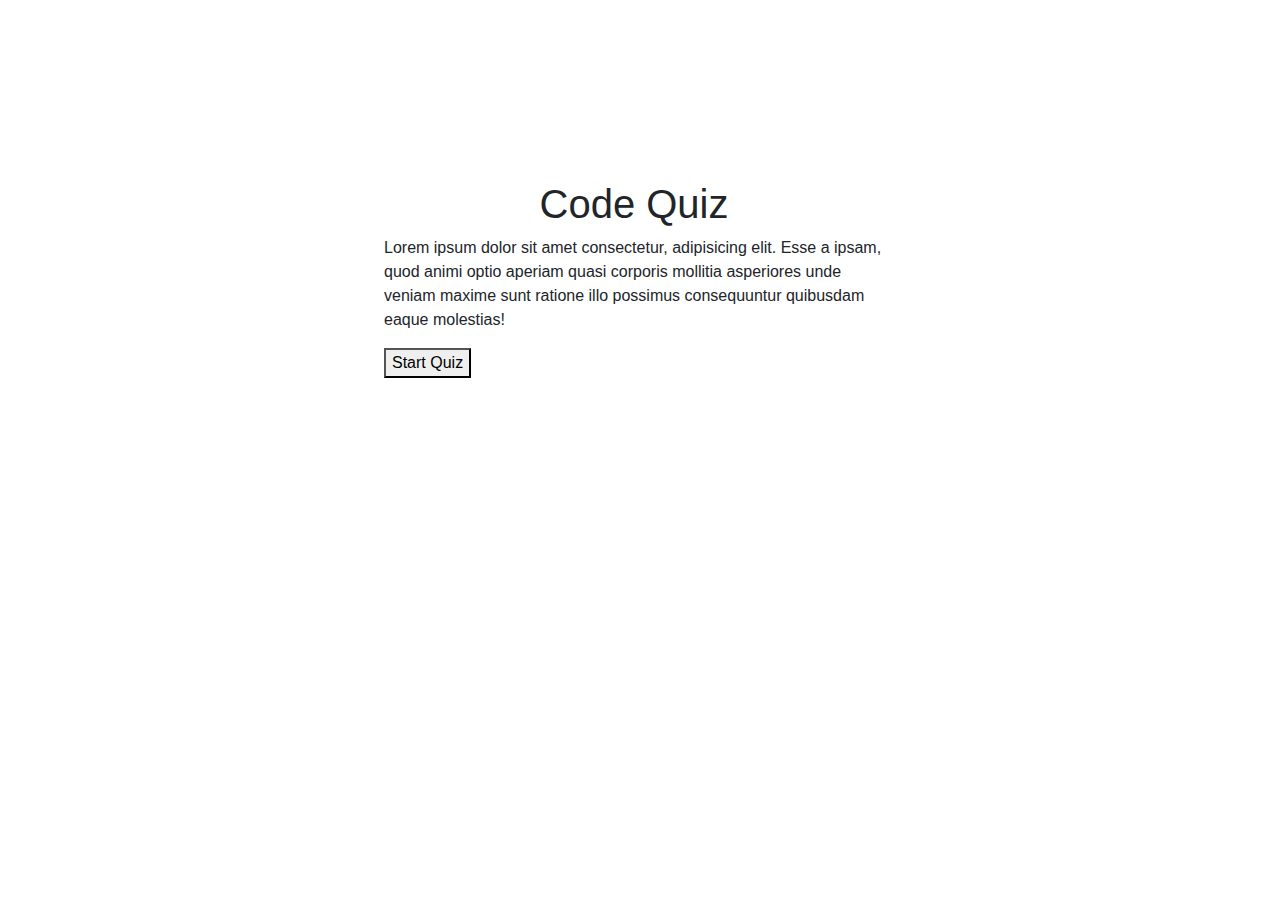
==== index.html @ 8e32cd53 "more changes" ====
<!doctype html>
<html lang="en">
  <head>
    <title>Title</title>
    <!-- Required meta tags -->
    <link rel="stylesheet" type="text/css" href="style.css">
    <meta charset="utf-8">
    <meta name="viewport" content="width=device-width, initial-scale=1, shrink-to-fit=no">

    <!-- Bootstrap CSS -->
    <link rel="stylesheet" href="https://stackpath.bootstrapcdn.com/bootstrap/4.3.1/css/bootstrap.min.css" integrity="sha384-ggOyR0iXCbMQv3Xipma34MD+dH/1fQ784/j6cY/iJTQUOhcWr7x9JvoRxT2MZw1T" crossorigin="anonymous">
  </head>
  <body>
    <h2 class="time"></h2>
    <div id="wrapper">
        <div id="start-screen" class="start">
            
            <h1>Code Quiz</h1>
            <p>Lorem ipsum dolor sit amet consectetur, adipisicing elit. Esse a ipsam, quod animi optio aperiam quasi
                corporis mollitia asperiores unde veniam maxime sunt ratione illo possimus consequuntur quibusdam eaque
                molestias!</p>
            <button id="start_button">Start Quiz</button>
            <div id="questions" class="hide">
                <p>Hello there</p>
                <h2 id="question-title"></h2>
                <div id="choices" class="choices"></div>
            </div>
        </div>
    </div>
 
    <!-- Optional JavaScript -->
    <script src= "questions.js"></script>
    <script src= "logic.js"></script>
    <!-- jQuery first, then Popper.js, then Bootstrap JS -->
    <script src="https://code.jquery.com/jquery-3.3.1.slim.min.js" integrity="sha384-q8i/X+965DzO0rT7abK41JStQIAqVgRVzpbzo5smXKp4YfRvH+8abtTE1Pi6jizo" crossorigin="anonymous"></script>
    <script src="https://cdnjs.cloudflare.com/ajax/libs/popper.js/1.14.7/umd/popper.min.js" integrity="sha384-UO2eT0CpHqdSJQ6hJty5KVphtPhzWj9WO1clHTMGa3JDZwrnQq4sF86dIHNDz0W1" crossorigin="anonymous"></script>
    <script src="https://stackpath.bootstrapcdn.com/bootstrap/4.3.1/js/bootstrap.min.js" integrity="sha384-JjSmVgyd0p3pXB1rRibZUAYoIIy6OrQ6VrjIEaFf/nJGzIxFDsf4x0xIM+B07jRM" crossorigin="anonymous"></script>
  </body>
</html>
---- style.css ----
#wrapper{
    position: absolute;
    left: 30%;
    top: 20%;
    width: 500px;
    height: 500px;
    order: 1px solid rgb(17, 17, 88);
}
h1 {
    text-align: center;
}
.hide{
    display: none;
}

body {
    background-color: blue;
}
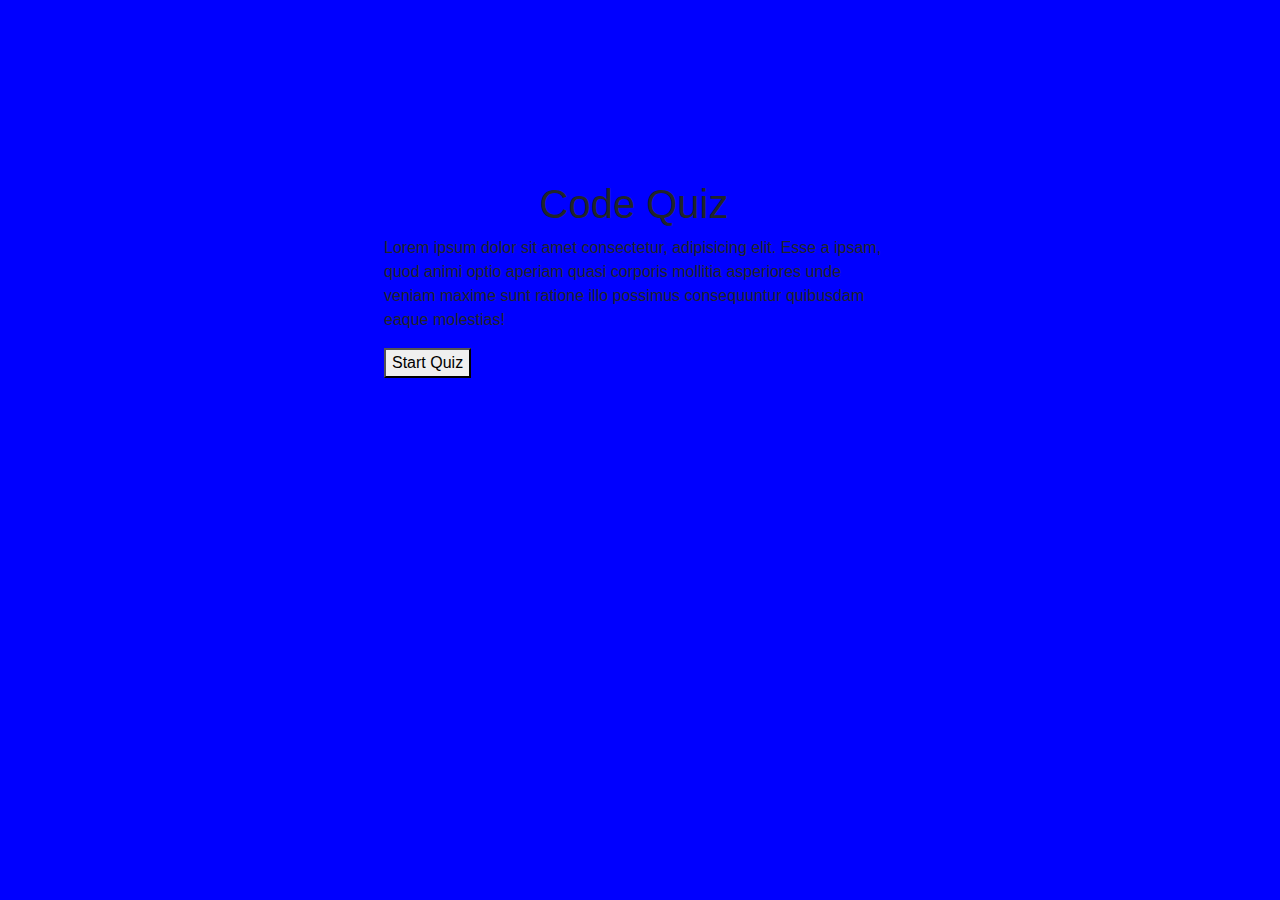
==== commit c68ccbf6: "changed css link" ====
--- a/index.html
+++ b/index.html
@@ -3,12 +3,13 @@
   <head>
     <title>Title</title>
     <!-- Required meta tags -->
-    <link rel="stylesheet" type="text/css" href="style.css">
+    
     <meta charset="utf-8">
     <meta name="viewport" content="width=device-width, initial-scale=1, shrink-to-fit=no">
 
     <!-- Bootstrap CSS -->
     <link rel="stylesheet" href="https://stackpath.bootstrapcdn.com/bootstrap/4.3.1/css/bootstrap.min.css" integrity="sha384-ggOyR0iXCbMQv3Xipma34MD+dH/1fQ784/j6cY/iJTQUOhcWr7x9JvoRxT2MZw1T" crossorigin="anonymous">
+    <link rel="stylesheet" type="text/css" href="style.css">
   </head>
   <body>
     <h2 class="time"></h2>
--- a/style.css
+++ b/style.css
@@ -1,3 +1,7 @@
+body {
+    background-color: blue;
+}
+
 #wrapper{
     position: absolute;
     left: 30%;
@@ -12,7 +16,3 @@
 .hide{
     display: none;
 }
-
-body {
-    background-color: blue;
-}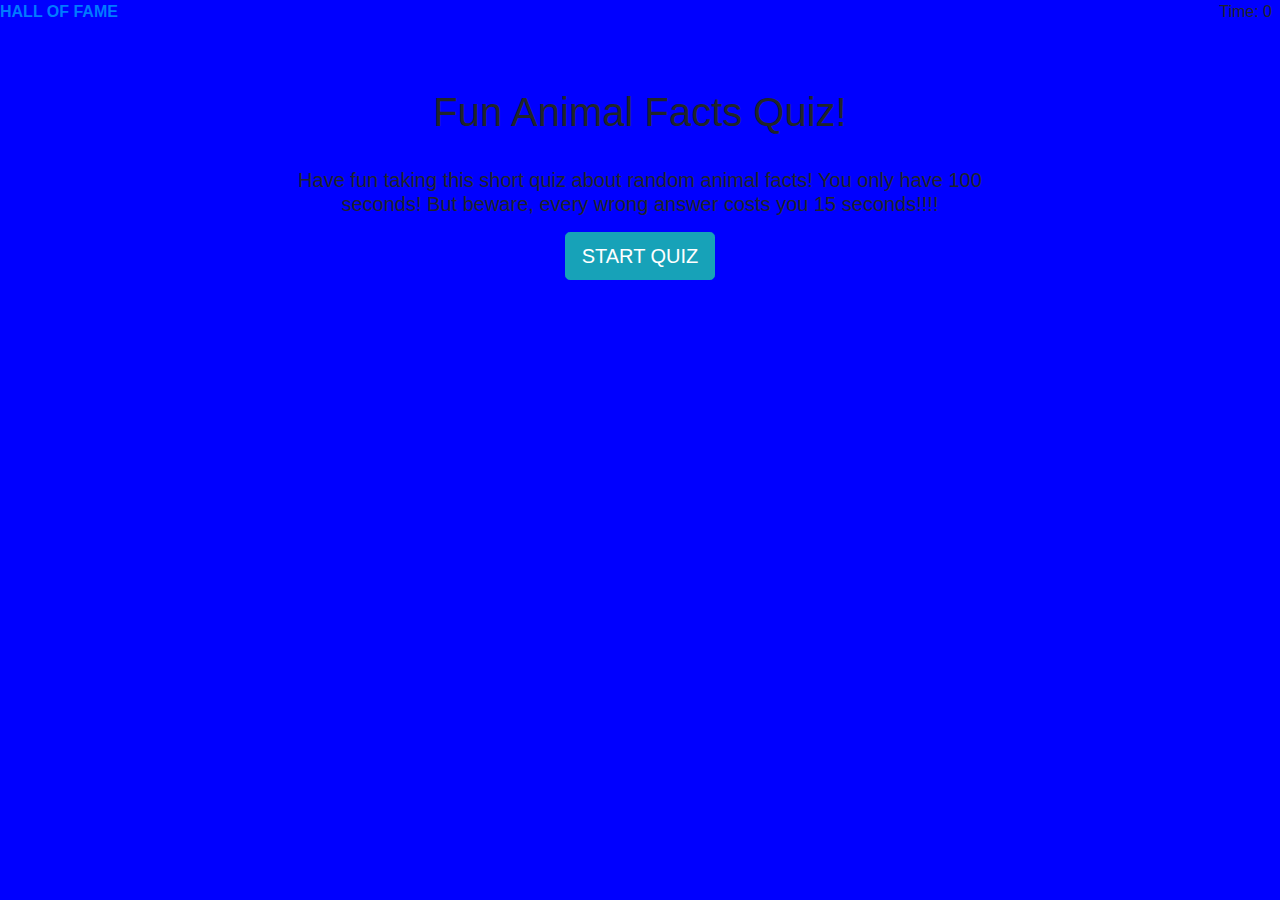
==== commit 3e813ea8: "more fixes" ====
--- a/index.html
+++ b/index.html
@@ -12,22 +12,54 @@
     <link rel="stylesheet" type="text/css" href="style.css">
   </head>
   <body>
-    <h2 class="time"></h2>
-    <div id="wrapper">
-        <div id="start-screen" class="start">
-            
-            <h1>Code Quiz</h1>
-            <p>Lorem ipsum dolor sit amet consectetur, adipisicing elit. Esse a ipsam, quod animi optio aperiam quasi
-                corporis mollitia asperiores unde veniam maxime sunt ratione illo possimus consequuntur quibusdam eaque
-                molestias!</p>
-            <button id="start_button">Start Quiz</button>
-            <div id="questions" class="hide">
-                <p>Hello there</p>
-                <h2 id="question-title"></h2>
-                <div id="choices" class="choices"></div>
+    <header>
+        <strong><a href="highscores.html">HALL OF FAME</a></strong>
+        <span id="timer" class="float-right mr-2">Time: 0</span>
+    </header>
+
+    <!-- Home Screen -->
+    <div class="container mt-5" id="start_page">
+        <div class="row justify-content-center mt-5 pt-3 pb-3">
+            <div class="col-10 col-lg-8 text-center">
+                <h1>Fun Animal Facts Quiz!</h1><br>
+                <h5><p>Have fun taking this short quiz about random animal facts! 
+                  You only have 100 seconds! But beware, every wrong answer costs you 15 seconds!!!! <br></h5>
+                <button type="button" id="startBtn" class="btn btn-info btn-lg">START QUIZ</button>
             </div>
         </div>
     </div>
+
+    <!-- Q&A -->
+    <div class="container mt-5 d-none" id="question_list">
+        <div class="row justify-content-center mt-5 pt-3 pb-3">
+            <div class="col-10 col-lg-8" id="QA-block">
+                <h3 id="questions" class="mb-4">QUESTION</h3>
+                <ul id="answers" class="list-unstyled">
+                    <li class="answerChoice">A) </li>
+                    <li class="answerChoice">B) </li>
+                    <li class="answerChoice">C) </li>
+                    <li class="answerChoice">D) </li>
+                </ul>
+                <p class="feedback"></p>
+            </div>
+        </div>
+    </div>
+
+    <!-- Finished Screen -->
+    <div class="container mt-5 d-none" id="submit-score">
+        <div class="row justify-content-center mt-5 pt-3 pb-3">
+            <div class="col-10 col-lg-8">
+                <h2>Finished!</h2>
+                <p id="user-score"> </p>
+                <form class="form-group">
+                    <label for="new-score">Enter your name: </label>
+                    <input type="text" id="userName">
+                    <button type="button" class="btn btn-info btn-sm submitBtn">Join Hall Of Fame</button>
+                </form>
+            </div>
+        </div>
+    </div>
+
  
     <!-- Optional JavaScript -->
     <script src= "questions.js"></script>
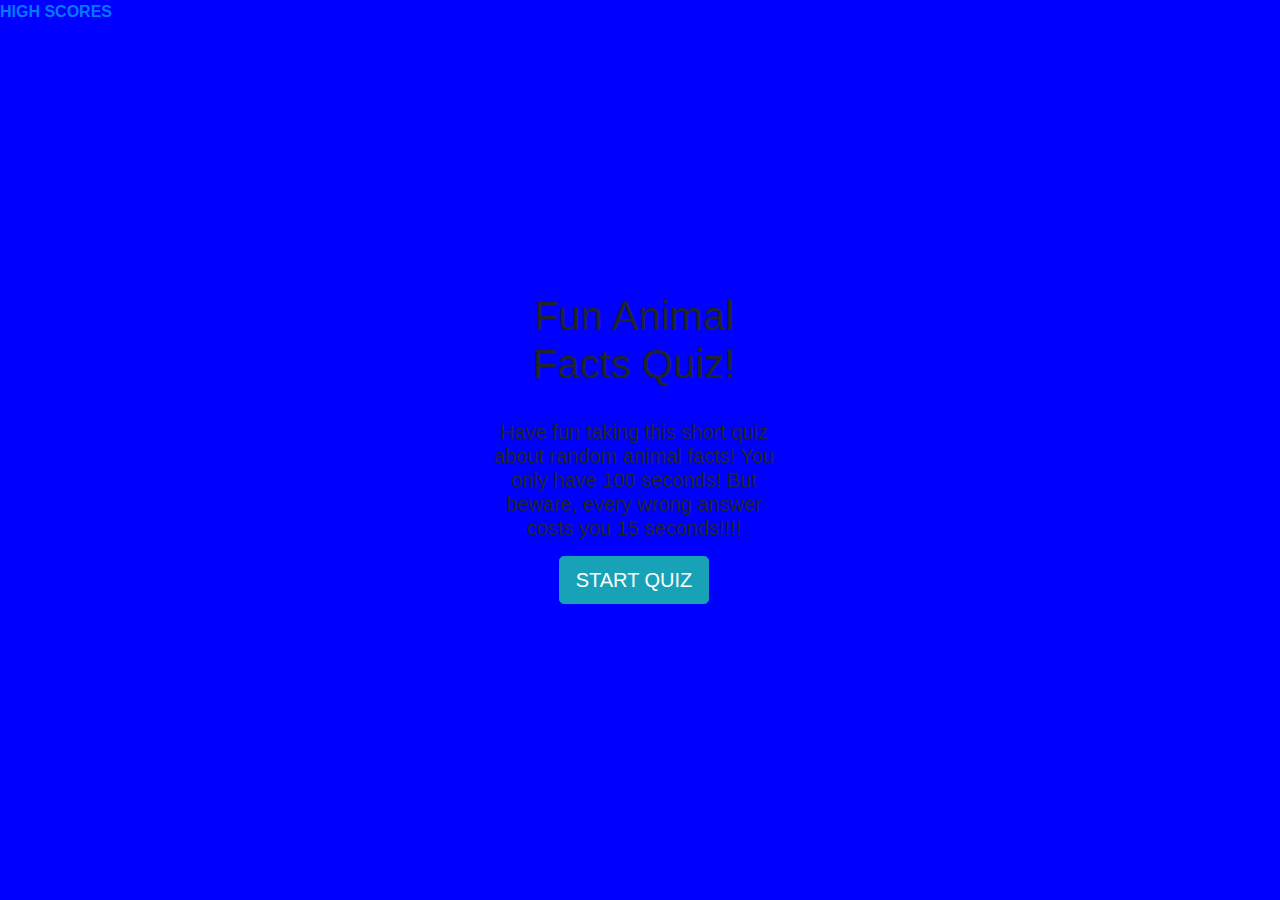
==== commit 3c3768d9: "more changes" ====
--- a/index.html
+++ b/index.html
@@ -13,8 +13,8 @@
   </head>
   <body>
     <header>
-        <strong><a href="highscores.html">HALL OF FAME</a></strong>
-        <span id="timer" class="float-right mr-2">Time: 0</span>
+        <strong><a href="highscore.html">HIGH SCORES</a></strong>
+        <span id="time" class="float-right mr-2"></span>
     </header>
 
     <!-- Home Screen -->
@@ -24,14 +24,14 @@
                 <h1>Fun Animal Facts Quiz!</h1><br>
                 <h5><p>Have fun taking this short quiz about random animal facts! 
                   You only have 100 seconds! But beware, every wrong answer costs you 15 seconds!!!! <br></h5>
-                <button type="button" id="startBtn" class="btn btn-info btn-lg">START QUIZ</button>
+                <button type="button" id="startButton" class="btn btn-info btn-lg">START QUIZ</button>
             </div>
         </div>
     </div>
 
     <!-- Q&A -->
     <div class="container mt-5 d-none" id="question_list">
-        <div class="row justify-content-center mt-5 pt-3 pb-3">
+        <div class="row justify-content-center">
             <div class="col-10 col-lg-8" id="QA-block">
                 <h3 id="questions" class="mb-4">QUESTION</h3>
                 <ul id="answers" class="list-unstyled">
@@ -49,16 +49,18 @@
     <div class="container mt-5 d-none" id="submit-score">
         <div class="row justify-content-center mt-5 pt-3 pb-3">
             <div class="col-10 col-lg-8">
-                <h2>Finished!</h2>
+                <h2>All Done!</h2>
                 <p id="user-score"> </p>
                 <form class="form-group">
-                    <label for="new-score">Enter your name: </label>
+                    <label for="new-score">Please enter your name: </label>
                     <input type="text" id="userName">
-                    <button type="button" class="btn btn-info btn-sm submitBtn">Join Hall Of Fame</button>
+                    <button type="button" class="btn btn-info btn-sm submitBtn">Submit your Score</button>
                 </form>
             </div>
         </div>
     </div>
+   
+
 
  
     <!-- Optional JavaScript -->
--- a/style.css
+++ b/style.css
@@ -2,7 +2,7 @@
     background-color: blue;
 }
 
-#wrapper{
+#start_page{
     position: absolute;
     left: 30%;
     top: 20%;
@@ -10,9 +10,20 @@
     height: 500px;
     order: 1px solid rgb(17, 17, 88);
 }
-h1 {
-    text-align: center;
+
+/* #question_list{
+    display: none; */
+.answerChoice{
+    color: black;
 }
-.hide{
-    display: none;
-}
+
+
+
+#scoreboard{
+    position: absolute;
+    left: 30%;
+    top: 20%;
+    width: 500px;
+    height: 500px;
+    order: 1px solid rgb(17, 17, 88);   
+}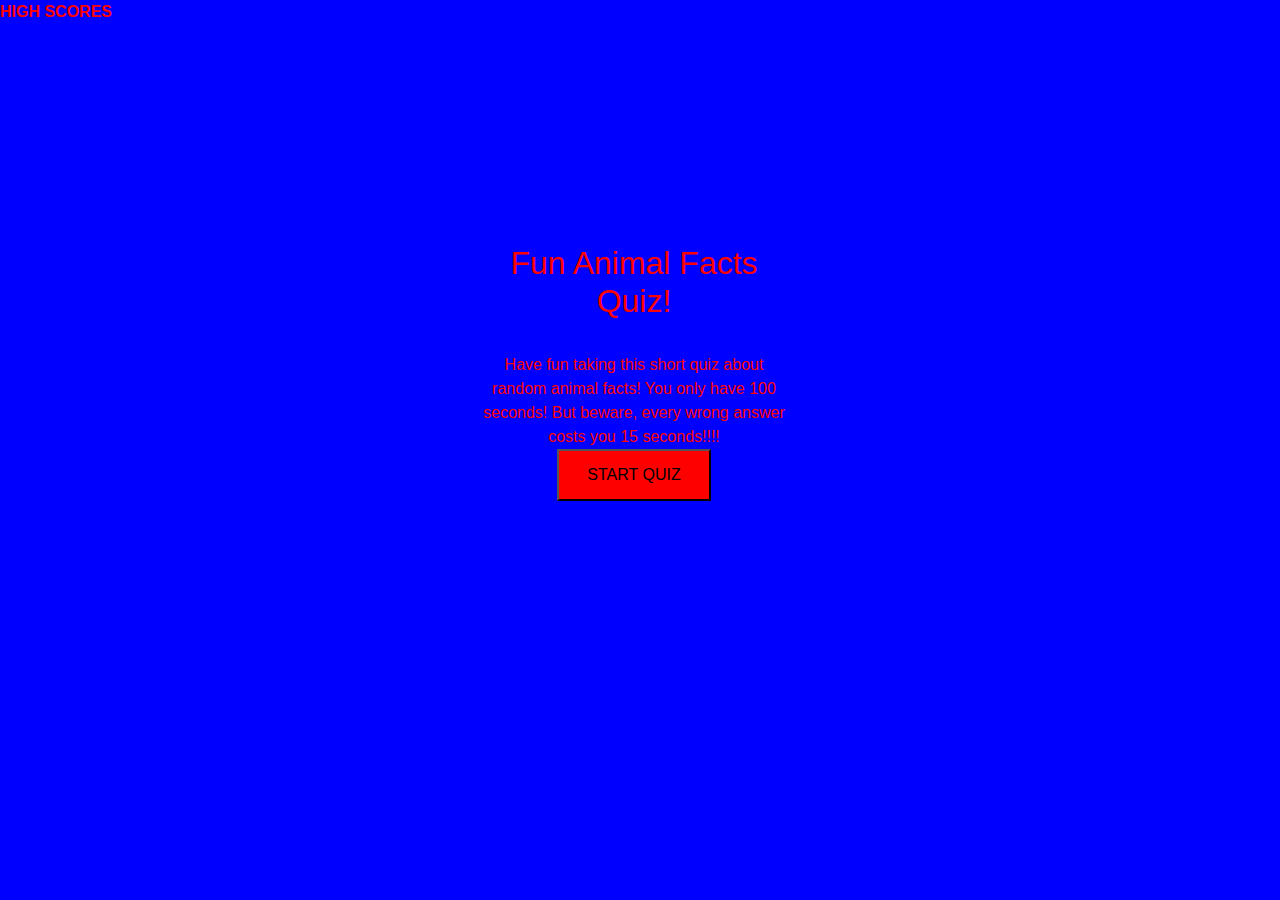
==== commit 346c7e13: "more fixes" ====
--- a/index.html
+++ b/index.html
@@ -18,19 +18,19 @@
     </header>
 
     <!-- Home Screen -->
-    <div class="container mt-5" id="start_page">
+    <div class="container" id="start_page">
         <div class="row justify-content-center mt-5 pt-3 pb-3">
             <div class="col-10 col-lg-8 text-center">
-                <h1>Fun Animal Facts Quiz!</h1><br>
-                <h5><p>Have fun taking this short quiz about random animal facts! 
+                <h1 id="openign">Fun Animal Facts Quiz!</h1><br>
+                <p id="opening">Have fun taking this short quiz about random animal facts! 
                   You only have 100 seconds! But beware, every wrong answer costs you 15 seconds!!!! <br></h5>
-                <button type="button" id="startButton" class="btn btn-info btn-lg">START QUIZ</button>
+                <button type="button" id="startButton" class="">START QUIZ</button>
             </div>
         </div>
     </div>
 
     <!-- Q&A -->
-    <div class="container mt-5 d-none" id="question_list">
+    <div class="container d-none" id="question_list">
         <div class="row justify-content-center">
             <div class="col-10 col-lg-8" id="QA-block">
                 <h3 id="questions" class="mb-4">QUESTION</h3>
@@ -46,15 +46,15 @@
     </div>
 
     <!-- Finished Screen -->
-    <div class="container mt-5 d-none" id="submit-score">
+    <div class="container d-none" id="submit-score">
         <div class="row justify-content-center mt-5 pt-3 pb-3">
             <div class="col-10 col-lg-8">
                 <h2>All Done!</h2>
-                <p id="user-score"> </p>
+                <p class="score_for_player" id="user-score"> </p>
                 <form class="form-group">
-                    <label for="new-score">Please enter your name: </label>
+                    <label id= "enter_name" for="new-score">Please enter your name: </label>
                     <input type="text" id="userName">
-                    <button type="button" class="btn btn-info btn-sm submitBtn">Submit your Score</button>
+                    <button type="button" class="submitBtn">Submit your Score</button>
                 </form>
             </div>
         </div>
--- a/style.css
+++ b/style.css
@@ -11,13 +11,33 @@
     order: 1px solid rgb(17, 17, 88);
 }
 
-/* #question_list{
-    display: none; */
+
 .answerChoice{
-    color: black;
+    color: black; 
 }
 
+#opening, #enter_name{
+    color: red;
+}
 
+.score_for_player{
+    color: red;
+    font-size: 20px;
+    text-align: center;
+}
+a{
+    color: red;
+}
+h1,h2,h3{
+   color: red;
+   font-size: 32px;
+   text-align: center;
+}
+#startButton, .submitBtn{
+    background-color: red;
+    padding: 12px 28px;
+    font-size: 16px;
+}
 
 #scoreboard{
     position: absolute;
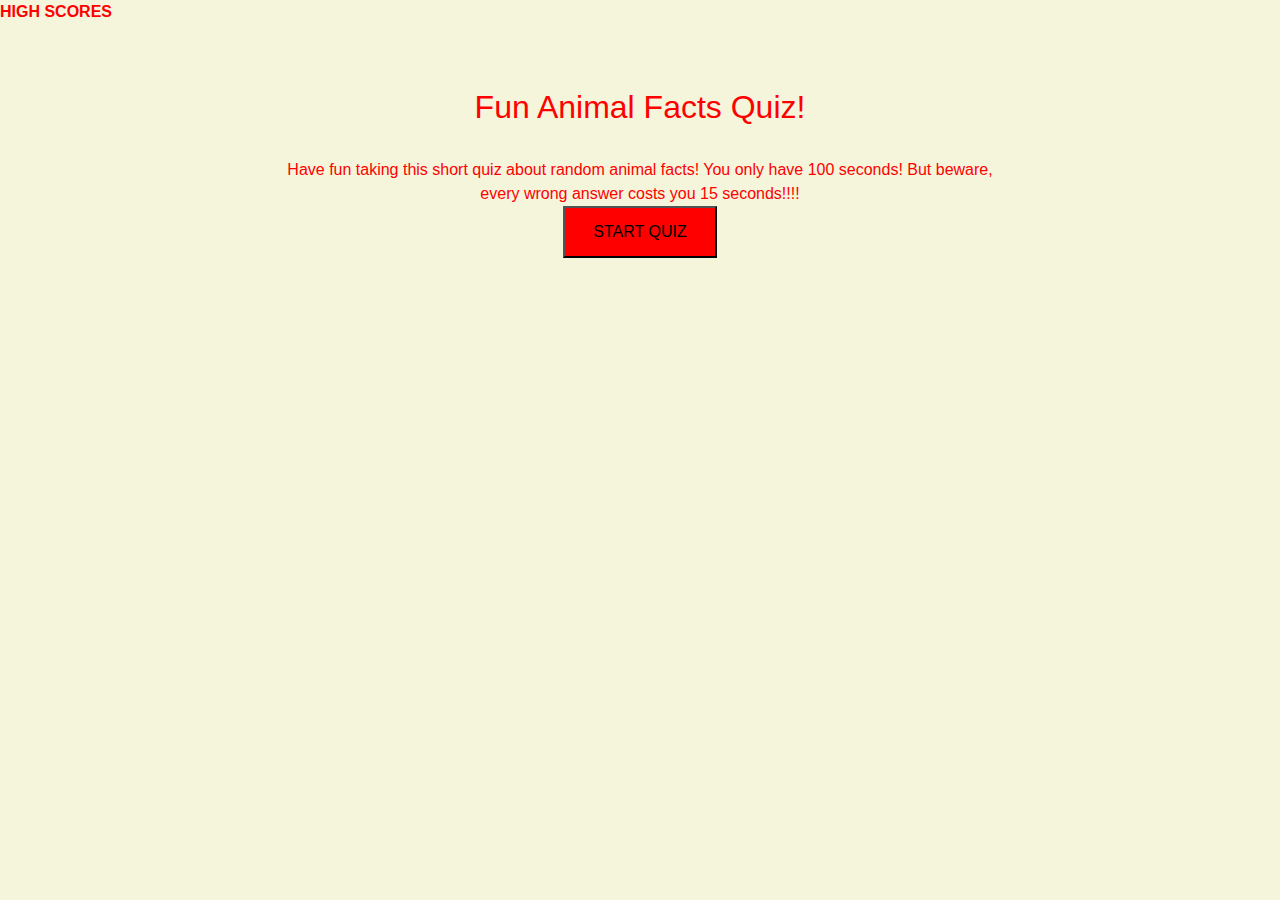
==== commit 54844c09: "fixing quiz" ====
--- a/index.html
+++ b/index.html
@@ -10,6 +10,7 @@
     <!-- Bootstrap CSS -->
     <link rel="stylesheet" href="https://stackpath.bootstrapcdn.com/bootstrap/4.3.1/css/bootstrap.min.css" integrity="sha384-ggOyR0iXCbMQv3Xipma34MD+dH/1fQ784/j6cY/iJTQUOhcWr7x9JvoRxT2MZw1T" crossorigin="anonymous">
     <link rel="stylesheet" type="text/css" href="style.css">
+    <!-- <link rel="import" href="highscore.html"> -->
   </head>
   <body>
     <header>
@@ -18,10 +19,10 @@
     </header>
 
     <!-- Home Screen -->
-    <div class="container" id="start_page">
+    <div class="container" id="start-page">
         <div class="row justify-content-center mt-5 pt-3 pb-3">
             <div class="col-10 col-lg-8 text-center">
-                <h1 id="openign">Fun Animal Facts Quiz!</h1><br>
+                <h1 id="opening">Fun Animal Facts Quiz!</h1><br>
                 <p id="opening">Have fun taking this short quiz about random animal facts! 
                   You only have 100 seconds! But beware, every wrong answer costs you 15 seconds!!!! <br></h5>
                 <button type="button" id="startButton" class="">START QUIZ</button>
@@ -34,11 +35,10 @@
         <div class="row justify-content-center">
             <div class="col-10 col-lg-8" id="QA-block">
                 <h3 id="questions" class="mb-4">QUESTION</h3>
-                <ul id="answers" class="list-unstyled">
-                    <li class="answerChoice">A) </li>
-                    <li class="answerChoice">B) </li>
-                    <li class="answerChoice">C) </li>
-                    <li class="answerChoice">D) </li>
+                <a id="buttonA" href="#" class="btn btn-primary answer-choice">asdof</a>
+                <a id="buttonB" href="#" class="btn btn-primary answer-choice">Go somewhere</a>
+                <a id="buttonC" href="#" class="btn btn-primary answer-choice">Go somewhere</a>
+                <a id="buttonD" href="#" class="btn btn-primary answer-choice">Go somewhere</a>
                 </ul>
                 <p class="feedback"></p>
             </div>
--- a/style.css
+++ b/style.css
@@ -1,5 +1,5 @@
 body {
-    background-color: blue;
+    background-color: beige;
 }
 
 #start_page{
@@ -16,7 +16,7 @@
     color: black; 
 }
 
-#opening, #enter_name{
+#opening, #enter_name, #time{
     color: red;
 }
 
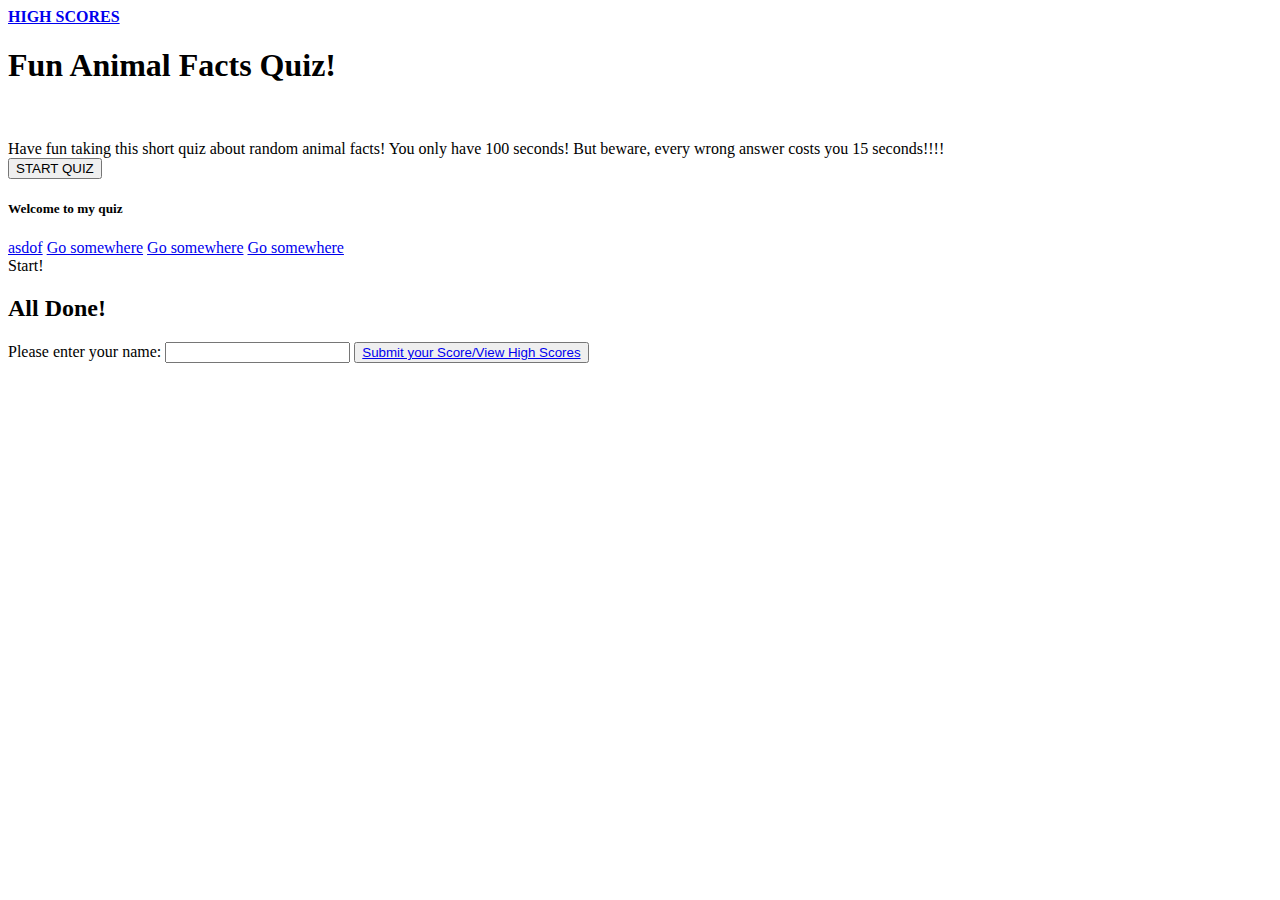
==== commit ed7e20de: "fixed quiz issues" ====
--- a/index.html
+++ b/index.html
@@ -8,14 +8,15 @@
     <meta name="viewport" content="width=device-width, initial-scale=1, shrink-to-fit=no">
 
     <!-- Bootstrap CSS -->
-    <link rel="stylesheet" href="https://stackpath.bootstrapcdn.com/bootstrap/4.3.1/css/bootstrap.min.css" integrity="sha384-ggOyR0iXCbMQv3Xipma34MD+dH/1fQ784/j6cY/iJTQUOhcWr7x9JvoRxT2MZw1T" crossorigin="anonymous">
-    <link rel="stylesheet" type="text/css" href="style.css">
-    <!-- <link rel="import" href="highscore.html"> -->
+    <link rel="stylesheet" href="https://cdn.jsdelivr.net/npm/bootstrap@4.5.3/dist/css/bootstrap.min.css"
+        integrity="sha384-TX8t27EcRE3e/ihU7zmQxVncDAy5uIKz4rEkgIXeMed4M0jlfIDPvg6uqKI2xXr2" crossorigin="anonymous">
+    <!-- <link rel="stylesheet" type="text/css" href="style.css"> -->
+    <link rel="next" href="highscore.html">
   </head>
   <body>
     <header>
         <strong><a href="highscore.html">HIGH SCORES</a></strong>
-        <span id="time" class="float-right mr-2"></span>
+        <span id="secondsLeft" class="float-right mr-2"></span>
     </header>
 
     <!-- Home Screen -->
@@ -31,22 +32,22 @@
     </div>
 
     <!-- Q&A -->
-    <div class="container d-none" id="question_list">
-        <div class="row justify-content-center">
-            <div class="col-10 col-lg-8" id="QA-block">
-                <h3 id="questions" class="mb-4">QUESTION</h3>
-                <a id="buttonA" href="#" class="btn btn-primary answer-choice">asdof</a>
-                <a id="buttonB" href="#" class="btn btn-primary answer-choice">Go somewhere</a>
-                <a id="buttonC" href="#" class="btn btn-primary answer-choice">Go somewhere</a>
-                <a id="buttonD" href="#" class="btn btn-primary answer-choice">Go somewhere</a>
-                </ul>
-                <p class="feedback"></p>
-            </div>
+
+    <div id="questions" class="card text-center">
+        <div class="card-body">
+            <h5 class="card-title" id="card-title">Welcome to my quiz</h5>
+            <a id="button1" href="#" class="btn btn-primary choice">asdof</a>
+            <a id="button2" href="#" class="btn btn-primary choice">Go somewhere</a>
+            <a id="button3" href="#" class="btn btn-primary choice">Go somewhere</a>
+            <a id="button4" href="#" class="btn btn-primary choice">Go somewhere</a>
+        </div>
+        <div id="ans" class="card-footer text-muted">
+            Start!
         </div>
     </div>
 
     <!-- Finished Screen -->
-    <div class="container d-none" id="submit-score">
+    <div class="container" id="submit-score">
         <div class="row justify-content-center mt-5 pt-3 pb-3">
             <div class="col-10 col-lg-8">
                 <h2>All Done!</h2>
@@ -54,7 +55,7 @@
                 <form class="form-group">
                     <label id= "enter_name" for="new-score">Please enter your name: </label>
                     <input type="text" id="userName">
-                    <button type="button" class="submitBtn">Submit your Score</button>
+                    <button id="highscore" type="button"  class="submitBtn"><a href="highscore.html">Submit your Score/View High Scores</a></button>
                 </form>
             </div>
         </div>
@@ -64,11 +65,18 @@
 
  
     <!-- Optional JavaScript -->
-    <script src= "questions.js"></script>
+    <script src="https://code.jquery.com/jquery-3.5.1.slim.min.js"
+        integrity="sha384-DfXdz2htPH0lsSSs5nCTpuj/zy4C+OGpamoFVy38MVBnE+IbbVYUew+OrCXaRkfj"
+        crossorigin="anonymous"></script>
+    <script src="https://cdn.jsdelivr.net/npm/bootstrap@4.5.3/dist/js/bootstrap.bundle.min.js"
+        integrity="sha384-ho+j7jyWK8fNQe+A12Hb8AhRq26LrZ/JpcUGGOn+Y7RsweNrtN/tE3MoK7ZeZDyx"
+        crossorigin="anonymous"></script>
+    <!-- {# custom js #} -->
+    
     <script src= "logic.js"></script>
+   
+    <!-- <script src= "questions.js"></script> -->
     <!-- jQuery first, then Popper.js, then Bootstrap JS -->
-    <script src="https://code.jquery.com/jquery-3.3.1.slim.min.js" integrity="sha384-q8i/X+965DzO0rT7abK41JStQIAqVgRVzpbzo5smXKp4YfRvH+8abtTE1Pi6jizo" crossorigin="anonymous"></script>
-    <script src="https://cdnjs.cloudflare.com/ajax/libs/popper.js/1.14.7/umd/popper.min.js" integrity="sha384-UO2eT0CpHqdSJQ6hJty5KVphtPhzWj9WO1clHTMGa3JDZwrnQq4sF86dIHNDz0W1" crossorigin="anonymous"></script>
-    <script src="https://stackpath.bootstrapcdn.com/bootstrap/4.3.1/js/bootstrap.min.js" integrity="sha384-JjSmVgyd0p3pXB1rRibZUAYoIIy6OrQ6VrjIEaFf/nJGzIxFDsf4x0xIM+B07jRM" crossorigin="anonymous"></script>
+    
   </body>
 </html>